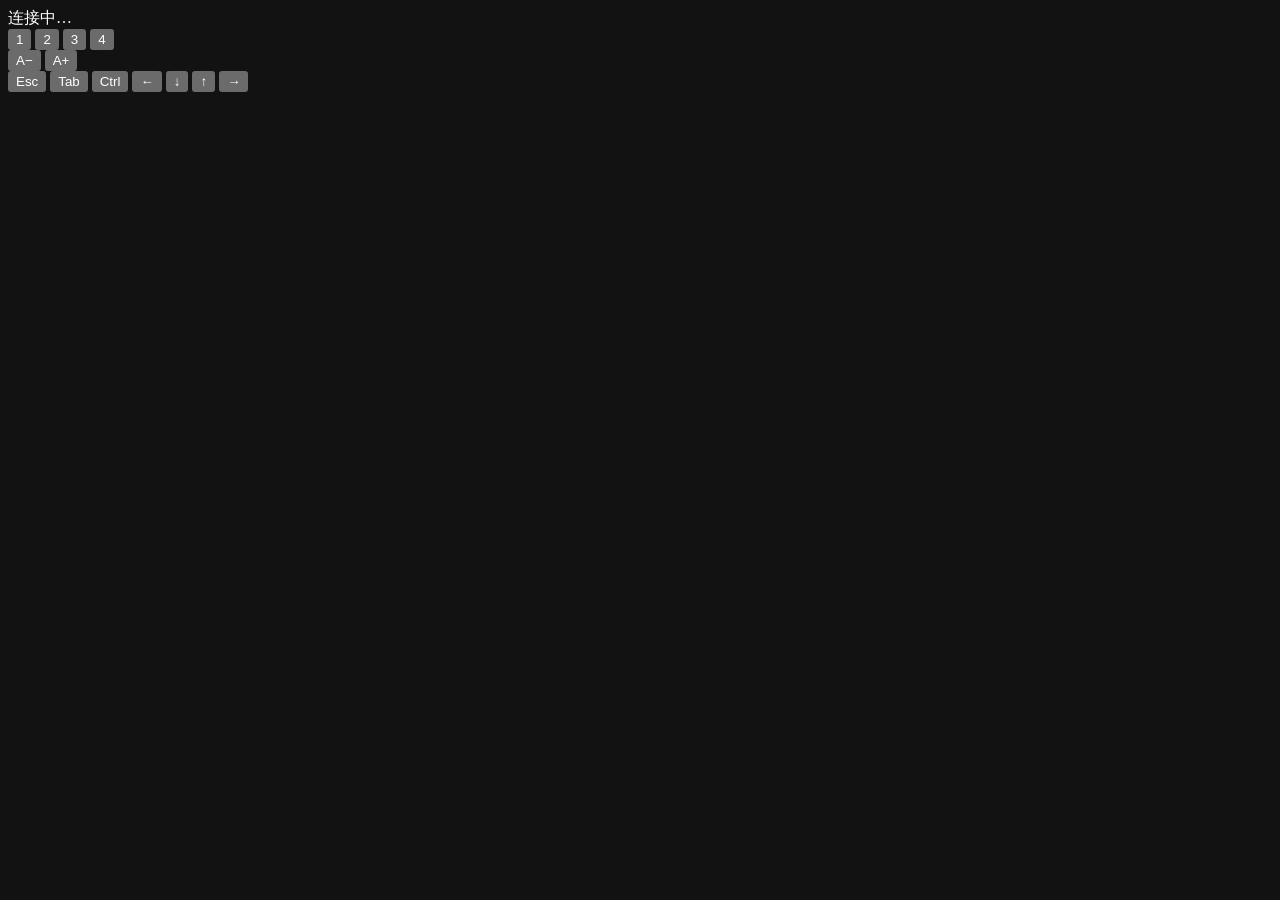
==== web/index.html @ c36abf80 "Add browser terminal with persistent tabs and file uploads" ====
<!doctype html>
<html lang="zh-CN">
<head>
  <meta charset="utf-8">
  <meta name="viewport" content="width=device-width, initial-scale=1, viewport-fit=cover">
  <meta name="color-scheme" content="dark">
  <title>webterm</title>
  <link rel="stylesheet" href="/vendor/xterm.css">
  <link rel="stylesheet" href="/style.css">
</head>
<body>
  <main id="app">
    <header id="bar">
      <span id="dot"></span>
      <span id="status">连接中…</span>
      <button id="reconnect" type="button" hidden>重新连接</button>
      <div id="tabs" role="tablist" aria-label="终端标签页">
        <button type="button" data-slot="1">1</button>
        <button type="button" data-slot="2">2</button>
        <button type="button" data-slot="3">3</button>
        <button type="button" data-slot="4">4</button>
      </div>
      <div id="zoom">
        <button id="zoom-out" type="button" aria-label="缩小字体">A−</button>
        <button id="zoom-in" type="button" aria-label="放大字体">A+</button>
      </div>
    </header>
    <div id="term"></div>
    <div id="keys">
      <button type="button" data-key="esc">Esc</button>
      <button type="button" data-key="tab">Tab</button>
      <button type="button" data-key="ctrl">Ctrl</button>
      <button type="button" data-key="left">←</button>
      <button type="button" data-key="down">↓</button>
      <button type="button" data-key="up">↑</button>
      <button type="button" data-key="right">→</button>
    </div>
    <section id="upload" hidden>
      <p id="upload-dest"></p>
      <p id="upload-progress"></p>
      <div class="actions">
        <button id="upload-pick" type="button">选择文件</button>
        <button id="upload-cancel" type="button" class="ghost">取消</button>
      </div>
    </section>
  </main>
  <input id="file-input" type="file" multiple hidden>
  <script src="/vendor/xterm.js"></script>
  <script src="/vendor/addon-fit.js"></script>
  <script type="module" src="/app.js"></script>
</body>
</html>
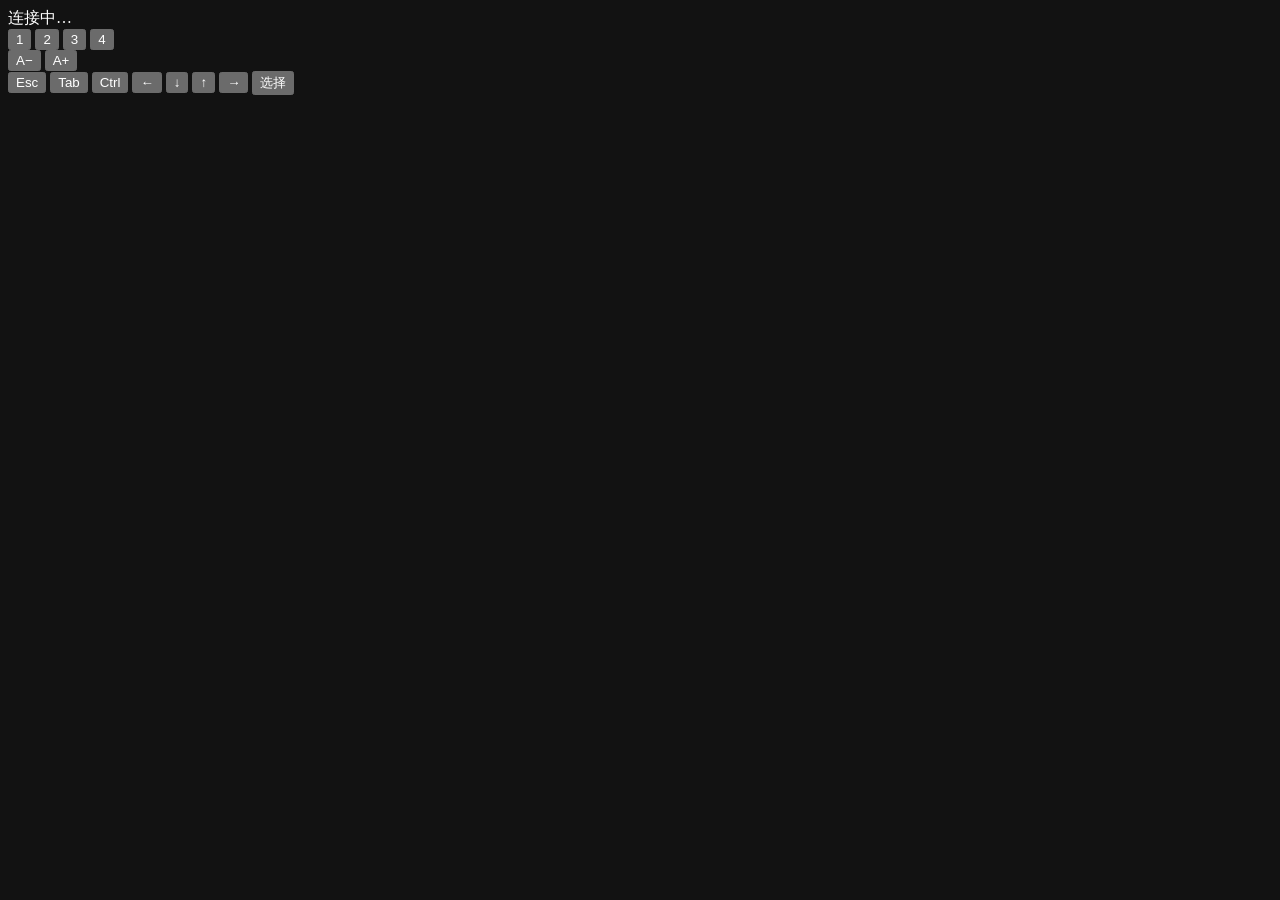
==== commit 1252d703: "Fix replay trimming and add a selection mode for copying text" ====
--- a/web/index.html
+++ b/web/index.html
@@ -34,6 +34,7 @@
       <button type="button" data-key="down">↓</button>
       <button type="button" data-key="up">↑</button>
       <button type="button" data-key="right">→</button>
+      <button type="button" data-key="select">选择</button>
     </div>
     <section id="upload" hidden>
       <p id="upload-dest"></p>
